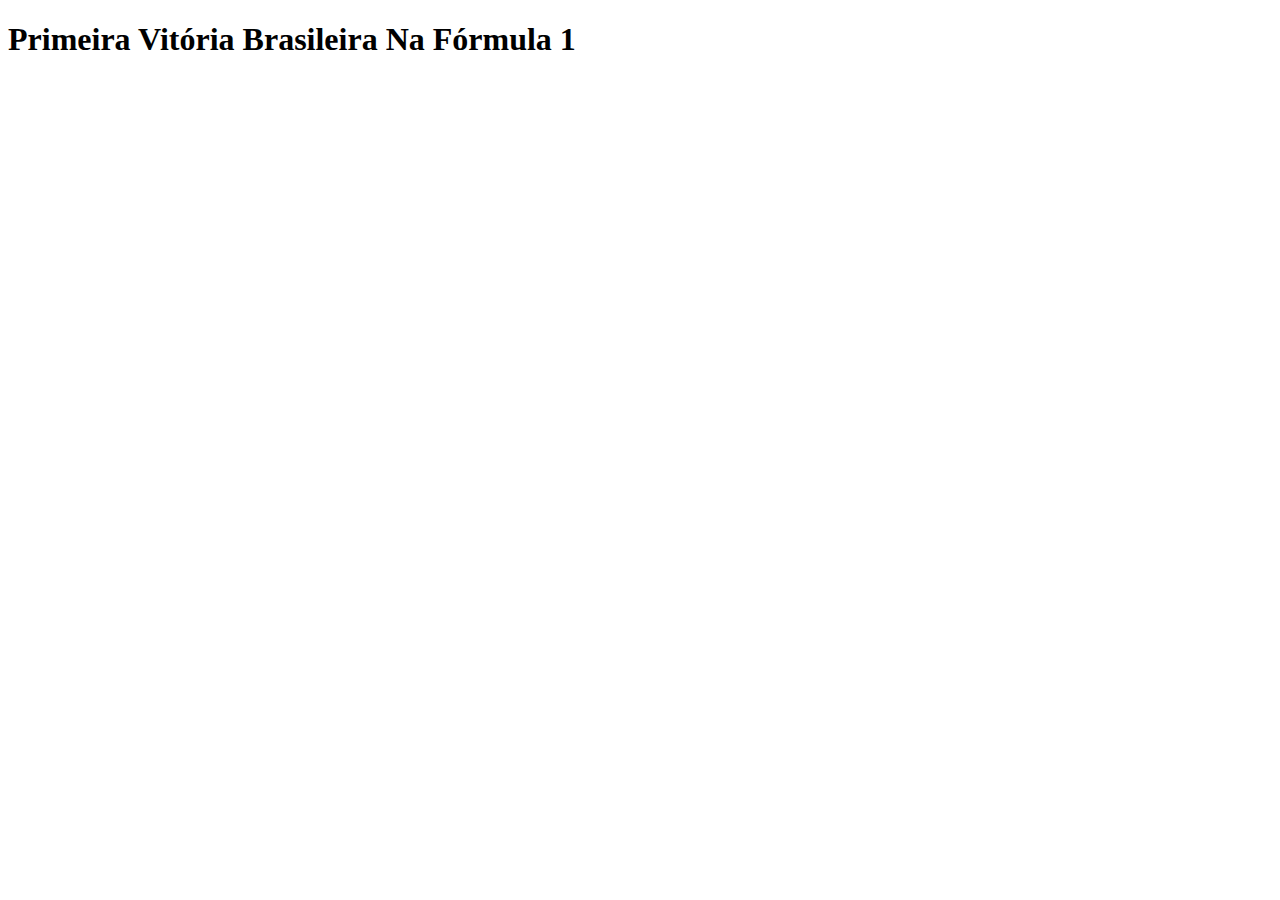
==== index2.html @ 938ebbfb "Criação do site" ====
<!DOCTYPE html>
<html lang="en">
<head>
    <link rel="css" href="style.css">
    <meta charset="UTF-8">
    <meta http-equiv="X-UA-Compatible" content="IE=edge">
    <meta name="viewport" content="width=device-width, initial-scale=1.0">
    <title>Emerson Fittipaldi</title>
</head>
<body>
<h1>Primeira Vitória Brasileira Na Fórmula 1</h1>   
</body>
<header>
    <title>Emerson Fittipaldi</title>
---- style.css ----
h1{
    color: rgb(243, 8, 8);
    text-align: center;
    background-color: black;
}
header{
    background-color: black;
}
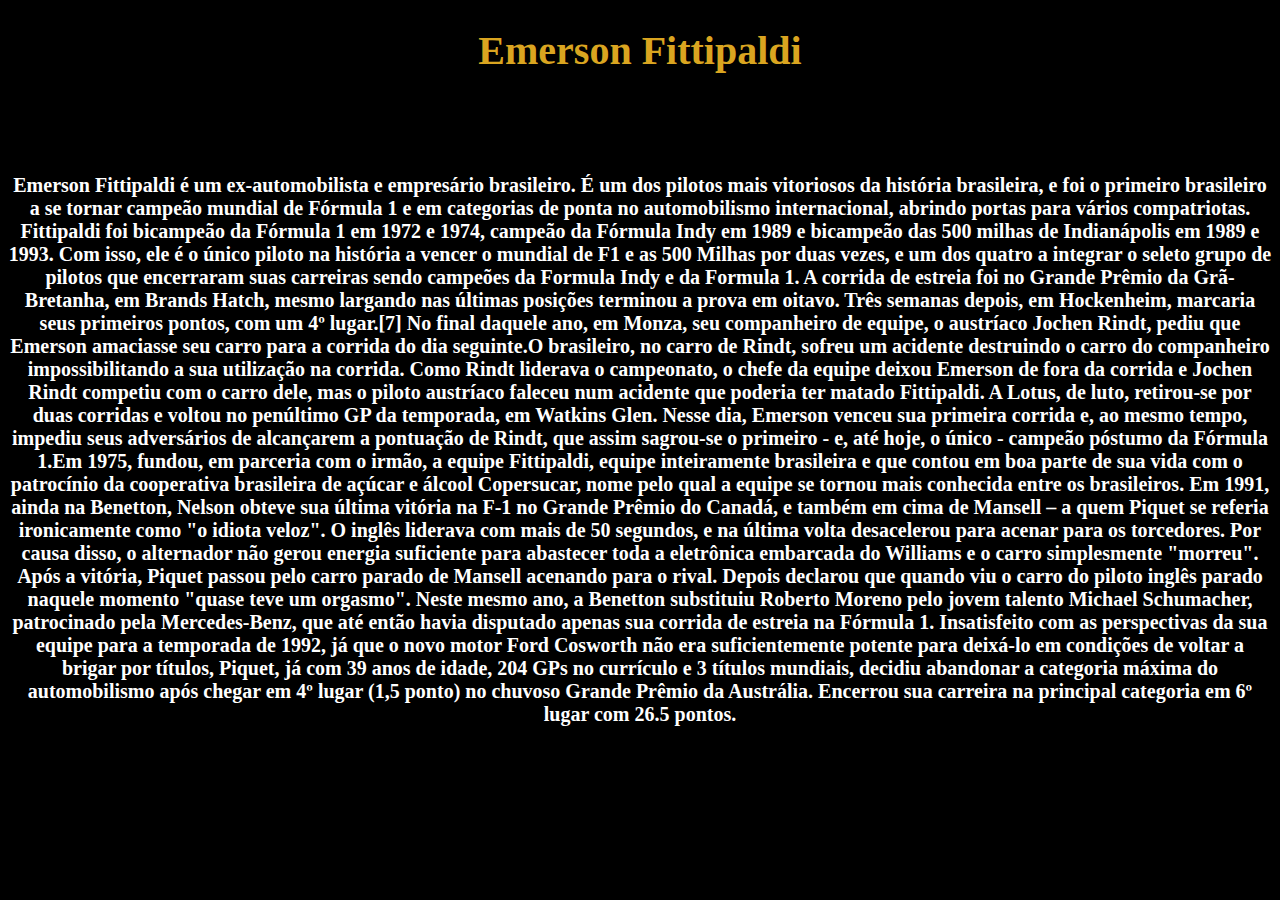
==== commit c7feae99: "Add files via upload" ====
--- a/index2.html
+++ b/index2.html
@@ -1,14 +1,24 @@
 <!DOCTYPE html>
 <html lang="en">
 <head>
-    <link rel="css" href="style.css">
+    <link rel="stylesheet" href="style2.css">
     <meta charset="UTF-8">
     <meta http-equiv="X-UA-Compatible" content="IE=edge">
     <meta name="viewport" content="width=device-width, initial-scale=1.0">
     <title>Emerson Fittipaldi</title>
 </head>
 <body>
-<h1>Primeira Vitória Brasileira Na Fórmula 1</h1>   
+<h1>Emerson Fittipaldi</h1>
+<header>
+    <h1>
+        <img src="img/Fittipaldi.png" alt="">
+    </h1> 
+    <h2>
+        Emerson Fittipaldi é um ex-automobilista e empresário brasileiro.
+É um dos pilotos mais vitoriosos da história brasileira, e foi o primeiro brasileiro a se tornar campeão mundial de Fórmula 1 e em categorias de ponta no automobilismo internacional, abrindo portas para vários compatriotas. Fittipaldi foi bicampeão da Fórmula 1 em 1972 e 1974, campeão da Fórmula Indy em 1989 e bicampeão das 500 milhas de Indianápolis em 1989 e 1993. Com isso, ele é o único piloto na história a vencer o mundial de F1 e as 500 Milhas por duas vezes, e um dos quatro a integrar o seleto grupo de pilotos que encerraram suas carreiras sendo campeões da Formula Indy e da Formula 1.
+A corrida de estreia foi no Grande Prêmio da Grã-Bretanha, em Brands Hatch, mesmo largando nas últimas posições terminou a prova em oitavo. Três semanas depois, em Hockenheim, marcaria seus primeiros pontos, com um 4º lugar.[7] No final daquele ano, em Monza, seu companheiro de equipe, o austríaco Jochen Rindt, pediu que Emerson amaciasse seu carro para a corrida do dia seguinte.O brasileiro, no carro de Rindt, sofreu um acidente destruindo o carro do companheiro impossibilitando a sua utilização na corrida. Como Rindt liderava o campeonato, o chefe da equipe deixou Emerson de fora da corrida e Jochen Rindt competiu com o carro dele, mas o piloto austríaco faleceu num acidente que poderia ter matado Fittipaldi. A Lotus, de luto, retirou-se por duas corridas e voltou no penúltimo GP da temporada, em Watkins Glen. Nesse dia, Emerson venceu sua primeira corrida e, ao mesmo tempo, impediu seus adversários de alcançarem a pontuação de Rindt, que assim sagrou-se o primeiro - e, até hoje, o único - campeão póstumo da Fórmula 1.Em 1975, fundou, em parceria com o irmão, a equipe Fittipaldi, equipe inteiramente brasileira e que contou em boa parte de sua vida com o patrocínio da cooperativa brasileira de açúcar e álcool Copersucar, nome pelo qual a equipe se tornou mais conhecida entre os brasileiros.
+Em 1991, ainda na Benetton, Nelson obteve sua última vitória na F-1 no Grande Prêmio do Canadá, e também em cima de Mansell – a quem Piquet se referia ironicamente como "o idiota veloz". O inglês liderava com mais de 50 segundos, e na última volta desacelerou para acenar para os torcedores. Por causa disso, o alternador não gerou energia suficiente para abastecer toda a eletrônica embarcada do Williams e o carro simplesmente "morreu". Após a vitória, Piquet passou pelo carro parado de Mansell acenando para o rival. Depois declarou que quando viu o carro do piloto inglês parado naquele momento "quase teve um orgasmo". Neste mesmo ano, a Benetton substituiu Roberto Moreno pelo jovem talento Michael Schumacher, patrocinado pela Mercedes-Benz, que até então havia disputado apenas sua corrida de estreia na Fórmula 1. Insatisfeito com as perspectivas da sua equipe para a temporada de 1992, já que o novo motor Ford Cosworth não era suficientemente potente para deixá-lo em condições de voltar a brigar por títulos, Piquet, já com 39 anos de idade, 204 GPs no currículo e 3 títulos mundiais, decidiu abandonar a categoria máxima do automobilismo após chegar em 4º lugar (1,5 ponto)  no chuvoso Grande Prêmio da Austrália. Encerrou sua carreira na principal categoria em 6º lugar com 26.5 pontos.
+
+    </h2>
+
 </body>
-<header>
-    <title>Emerson Fittipaldi</title>--- a/style2.css
+++ b/style2.css
@@ -0,0 +1,13 @@
+h1{
+    color: goldenrod;
+    text-align: center;
+    font-size: 40px;
+}
+body{
+    background-color: black;
+}
+h2{
+    color: white;
+    text-align: center;
+    font-size: 20px;
+}
